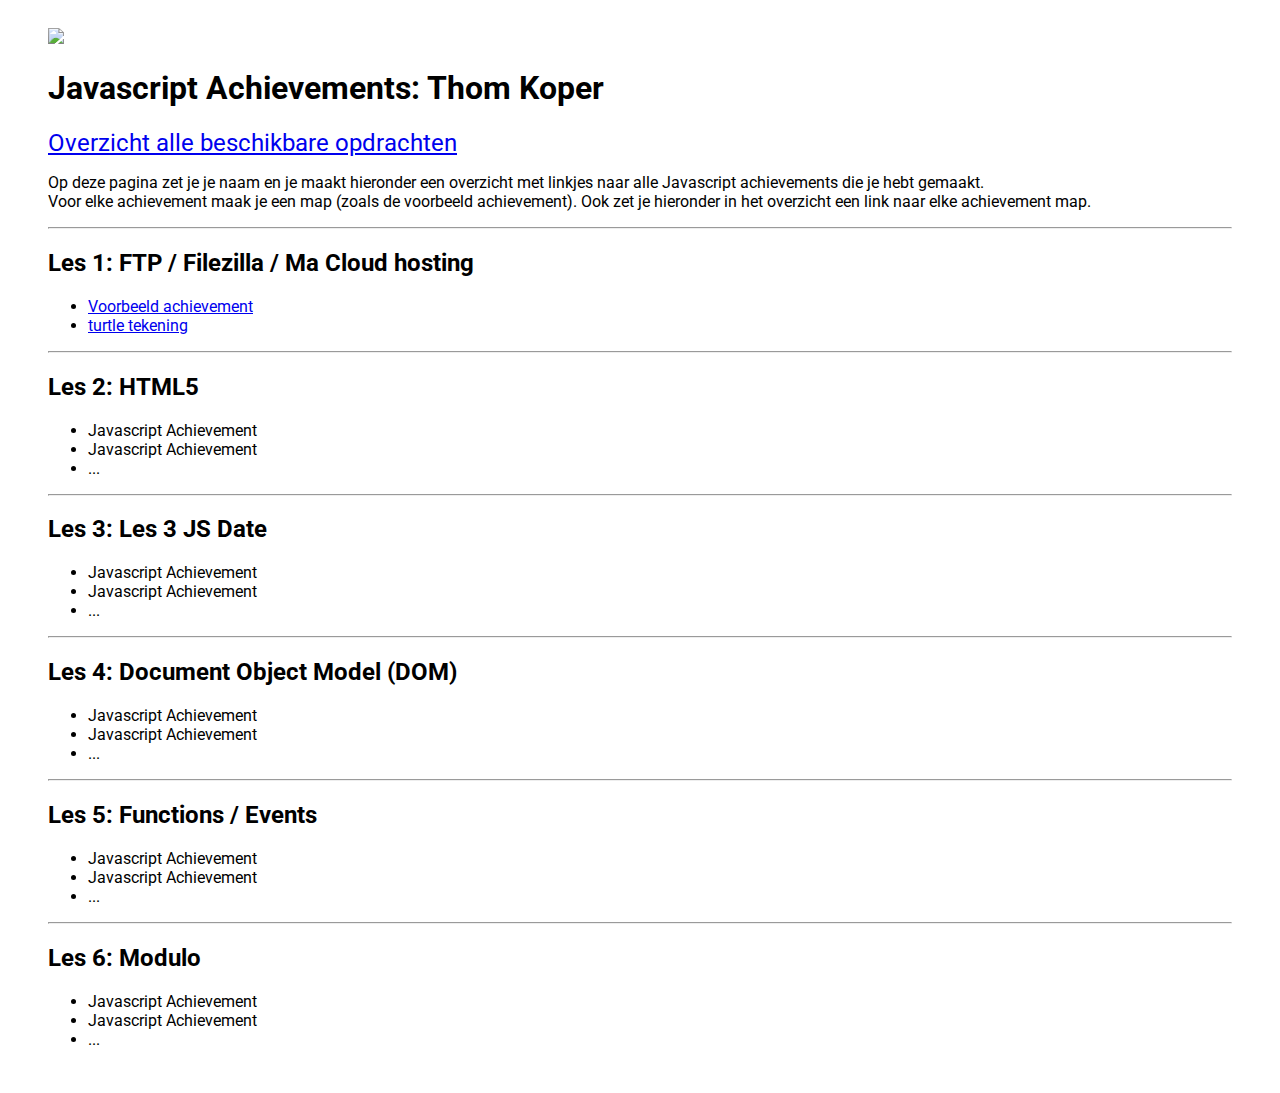
==== index.html @ 1ee33574 "nieuwe opdrachten" ====
<!DOCTYPE html>
<html lang="en">

<head>
    <meta charset="UTF-8">
    <meta name="viewport" content="width=device-width, initial-scale=1.0">
    <title>Javascript Achievements</title>
    <link href="https://fonts.googleapis.com/css2?family=Roboto:wght@300&display=swap" rel="stylesheet">
    <style type="text/css">
        body {
            font-family: "Roboto", sans-serif;
        }

        .container {
            padding: 20px 40px;
        }

        .big-link {
            font-size: 1.5em;
        }
    </style>
</head>

<body>
    <div class="container">
        <img src="js.png" />

        <h1>Javascript Achievements: Thom Koper</h1>

        <a href="https://trello.com/b/xo5TJzFr/javascript-achievements" target="_blank" class="big-link">Overzicht alle beschikbare
            opdrachten</a>

        <p>
            Op deze pagina zet je je naam en je maakt hieronder een overzicht met linkjes naar alle Javascript achievements die je
            hebt gemaakt.<br />
            Voor elke achievement maak je een map (zoals de voorbeeld achievement). Ook zet je hieronder in het overzicht een link naar elke achievement map.
        </p>

        <hr>

        <h2>Les 1: FTP / Filezilla / Ma Cloud hosting</h3>
        <ul>
            <li><a href="voorbeeld-achievement/index.html">Voorbeeld achievement</a></li>
            <li><a href="JS-turtle/Demo.html">turtle tekening</a></li>

        </ul>
        <hr>
        <h2>Les 2: HTML5</h3>
        <ul>
            <li>Javascript Achievement</li>
            <li>Javascript Achievement</li>
            <li>...</li>
        </ul>
        <hr>
        <h2>Les 3: Les 3 JS Date</h3>
        <ul>
            <li>Javascript Achievement</li>
            <li>Javascript Achievement</li>
            <li>...</li>
        </ul>
        <hr>
        <h2>Les 4: Document Object Model (DOM)</h3>
        <ul>
            <li>Javascript Achievement</li>
            <li>Javascript Achievement</li>
            <li>...</li>
        </ul>
        <hr>
        <h2>Les 5: Functions / Events</h3>
        <ul>
            <li>Javascript Achievement</li>
            <li>Javascript Achievement</li>
            <li>...</li>
        </ul>
        <hr>
        <h2>Les 6: Modulo</h3>
        <ul>
            <li>Javascript Achievement</li>
            <li>Javascript Achievement</li>
            <li>...</li>
        </ul>
    </div>
</body>

</html>
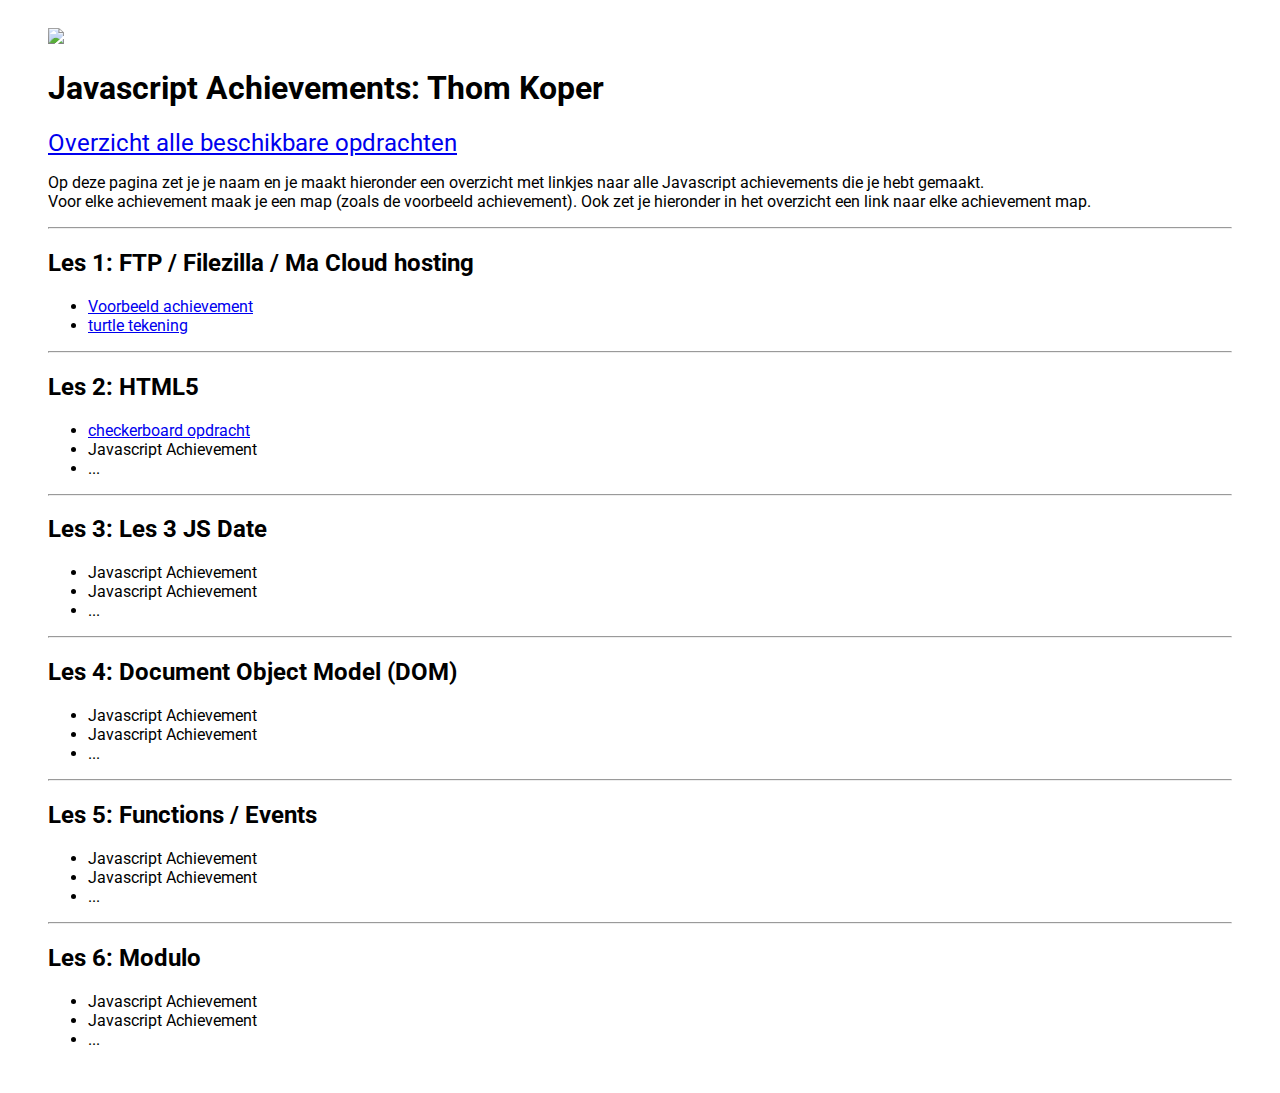
==== commit ac3ba969: "schaakbord achievements" ====
--- a/index.html
+++ b/index.html
@@ -47,7 +47,7 @@
         <hr>
         <h2>Les 2: HTML5</h3>
         <ul>
-            <li>Javascript Achievement</li>
+            <li><a href="checkerboard/index.html">checkerboard opdracht</a></li>
             <li>Javascript Achievement</li>
             <li>...</li>
         </ul>
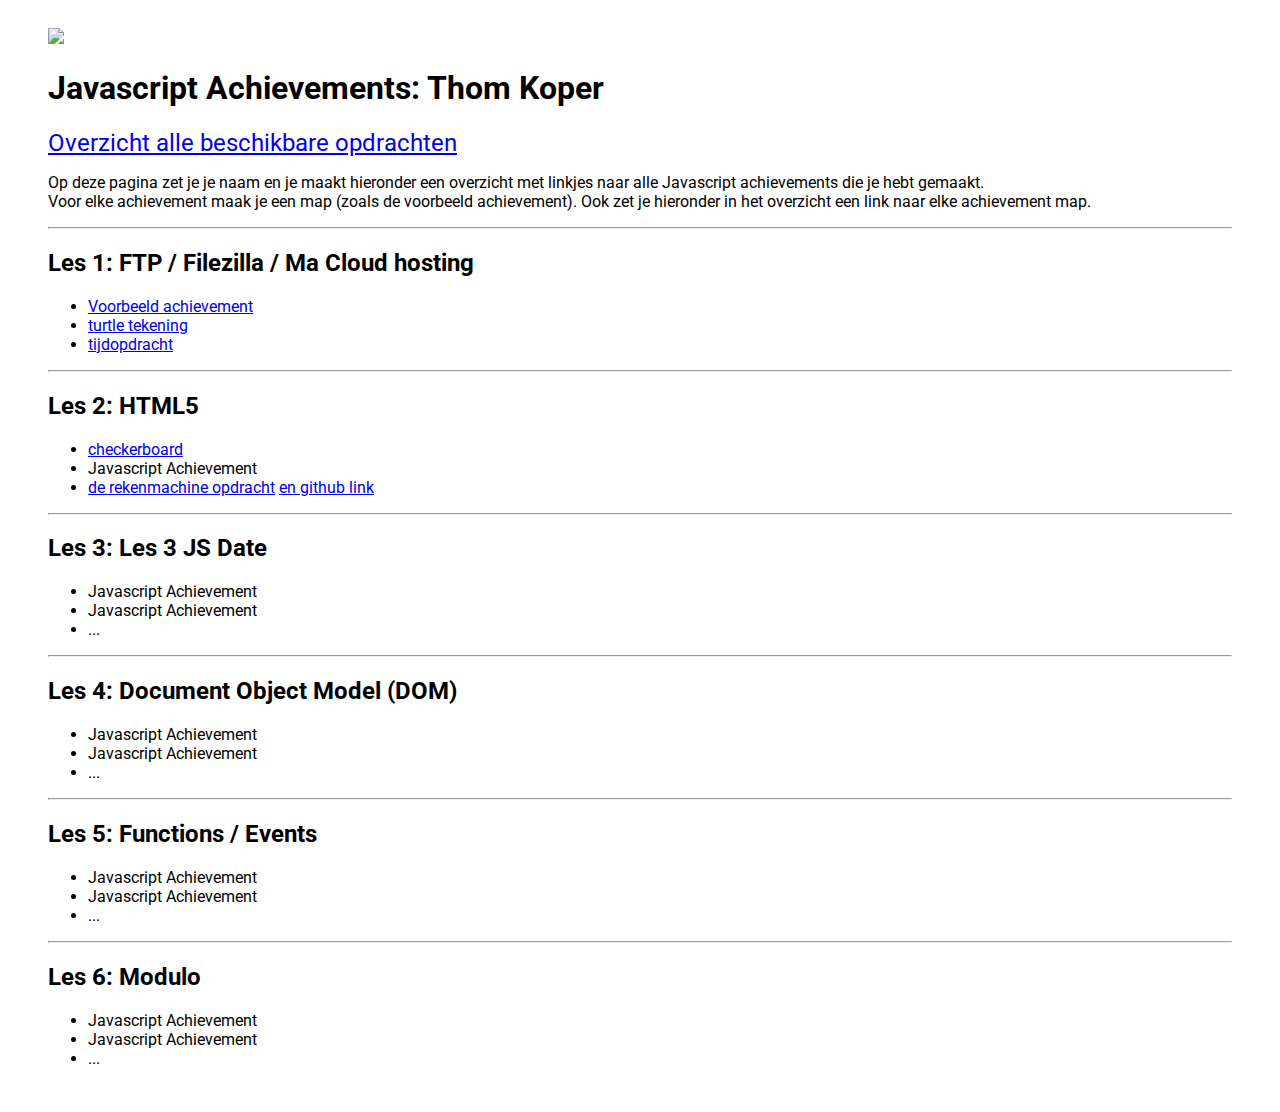
==== commit d6b6f113: "webxr opdracht erbij" ====
--- a/index.html
+++ b/index.html
@@ -42,14 +42,15 @@
         <ul>
             <li><a href="voorbeeld-achievement/index.html">Voorbeeld achievement</a></li>
             <li><a href="JS-turtle/Demo.html">turtle tekening</a></li>
+            <li><a href="http://30997.hosts1.ma-cloud.nl/javascript1/index.html">tijdopdracht</a></li>
 
         </ul>
         <hr>
         <h2>Les 2: HTML5</h3>
         <ul>
-            <li><a href="checkerboard/index.html">checkerboard opdracht</a></li>
+            <li><a href="checkerboard/index.html">checkerboard</a></li>
             <li>Javascript Achievement</li>
-            <li>...</li>
+            <li><a href="http://30997.hosts1.ma-cloud.nl/javascript2/start_1.html">de rekenmachine opdracht</a> <a href="https://github.com/schlorp/F1M2JS">en github link</a></li>
         </ul>
         <hr>
         <h2>Les 3: Les 3 JS Date</h3>
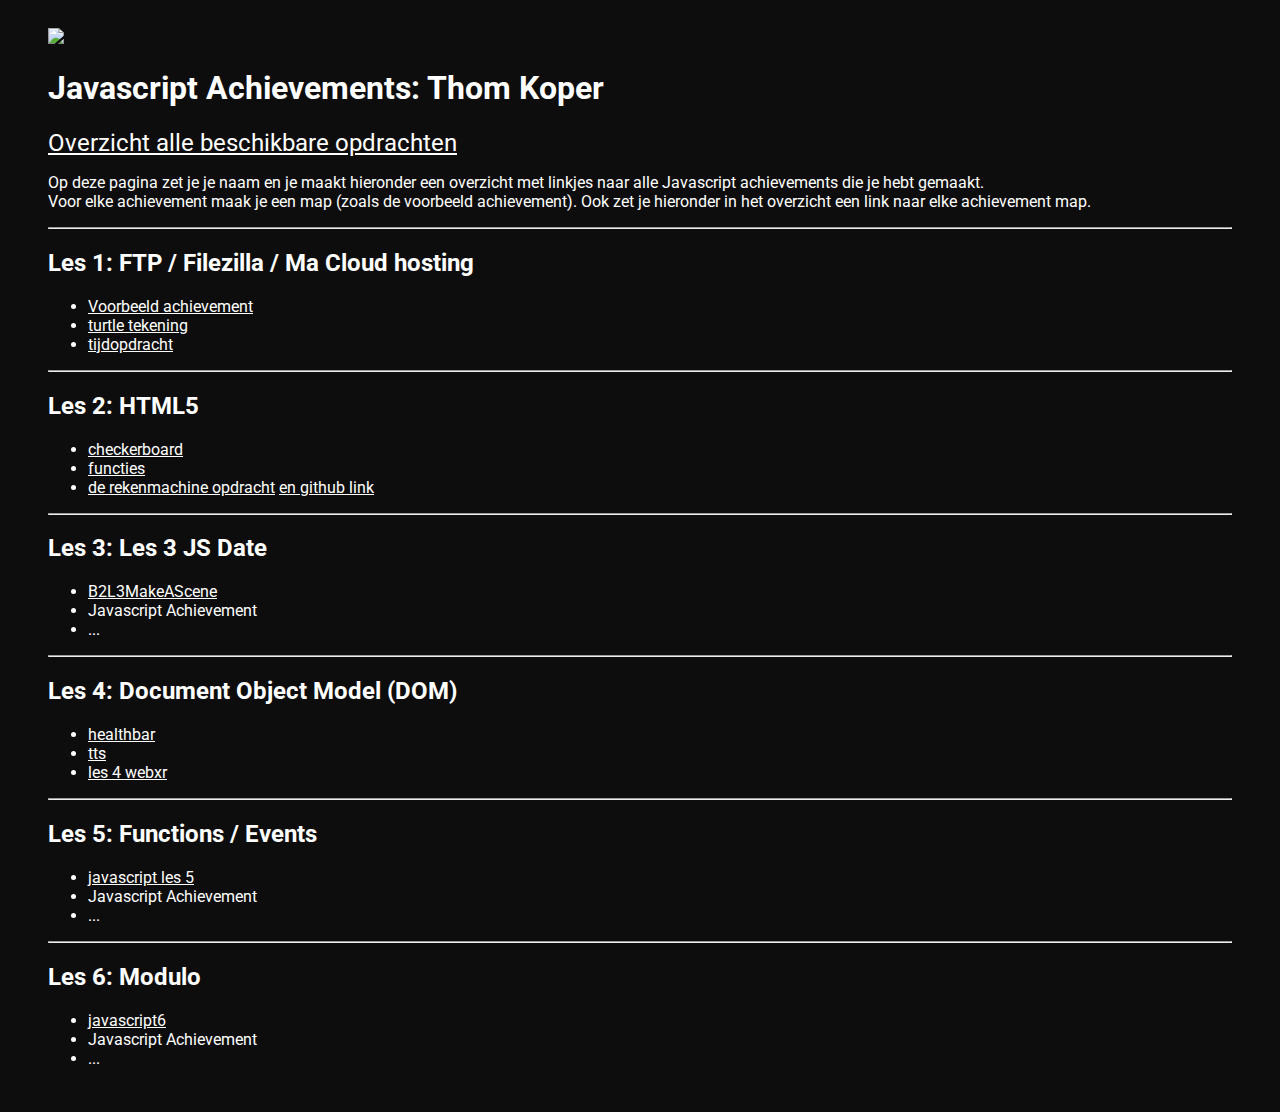
==== commit cbdc4e92: "scrollonme" ====
--- a/index.html
+++ b/index.html
@@ -5,10 +5,13 @@
     <meta charset="UTF-8">
     <meta name="viewport" content="width=device-width, initial-scale=1.0">
     <title>Javascript Achievements</title>
+    <link rel="stylesheet" href="style.css">
     <link href="https://fonts.googleapis.com/css2?family=Roboto:wght@300&display=swap" rel="stylesheet">
     <style type="text/css">
         body {
             font-family: "Roboto", sans-serif;
+            color: white;
+            background-color: rgb(14, 13, 13);
         }
 
         .container {
@@ -17,6 +20,10 @@
 
         .big-link {
             font-size: 1.5em;
+        }
+        a{
+            text-decoration: ;
+            color: white;
         }
     </style>
 </head>
@@ -49,34 +56,34 @@
         <h2>Les 2: HTML5</h3>
         <ul>
             <li><a href="checkerboard/index.html">checkerboard</a></li>
-            <li>Javascript Achievement</li>
+            <li><a href="http://30997.hosts1.ma-cloud.nl/javascript2/start_1.html">functies</a></li>
             <li><a href="http://30997.hosts1.ma-cloud.nl/javascript2/start_1.html">de rekenmachine opdracht</a> <a href="https://github.com/schlorp/F1M2JS">en github link</a></li>
         </ul>
         <hr>
         <h2>Les 3: Les 3 JS Date</h3>
         <ul>
-            <li>Javascript Achievement</li>
+            <li><a href="http://30997.hosts1.ma-cloud.nl/B2L3MakeAScene/index.HTML">B2L3MakeAScene</a></li>
             <li>Javascript Achievement</li>
             <li>...</li>
         </ul>
         <hr>
         <h2>Les 4: Document Object Model (DOM)</h3>
         <ul>
-            <li>Javascript Achievement</li>
-            <li>Javascript Achievement</li>
-            <li>...</li>
+            <li><a href="http://30997.hosts1.ma-cloud.nl/B2L4Healthbar/index.html">healthbar</a></li>
+            <li><a href="http://30997.hosts1.ma-cloud.nl/javascript3/index.html">tts</a></li>
+            <li><a href="http://30997.hosts1.ma-cloud.nl/javascript4/ma-webxr/">les 4 webxr</a></li>
         </ul>
         <hr>
         <h2>Les 5: Functions / Events</h3>
         <ul>
-            <li>Javascript Achievement</li>
+            <li><a href="http://30997.hosts1.ma-cloud.nl/javascript5/index.html">javascript les 5</a></li>
             <li>Javascript Achievement</li>
             <li>...</li>
         </ul>
         <hr>
         <h2>Les 6: Modulo</h3>
         <ul>
-            <li>Javascript Achievement</li>
+            <li><a href="https://30997.hosts1.ma-cloud.nl/javascript6/">javascript6</a></li>
             <li>Javascript Achievement</li>
             <li>...</li>
         </ul>
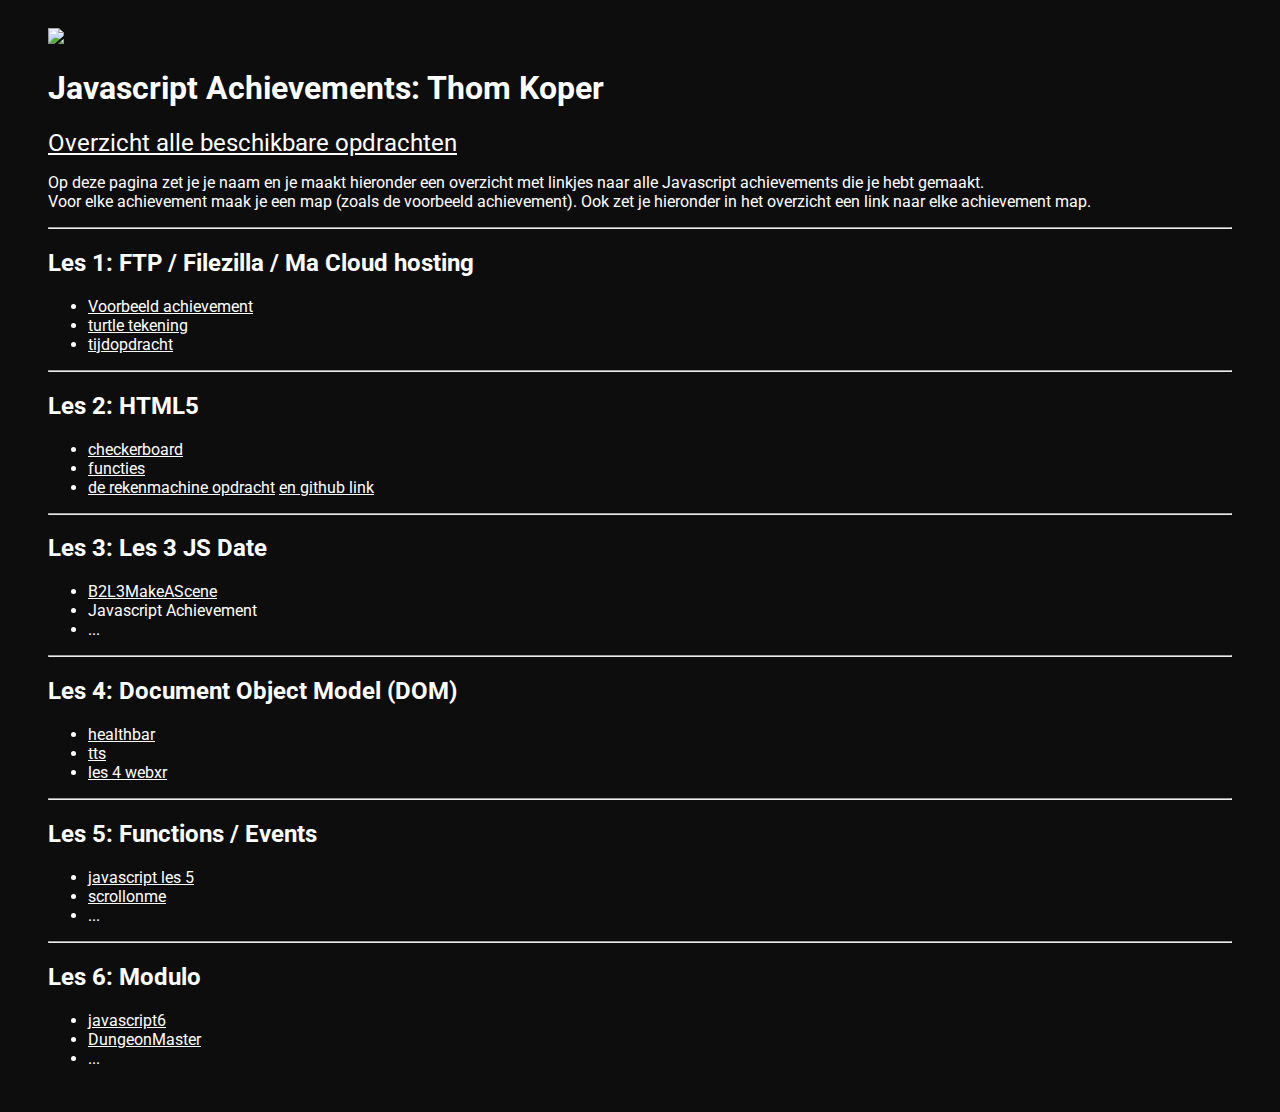
==== commit 319ade18: "de laatste" ====
--- a/index.html
+++ b/index.html
@@ -77,14 +77,14 @@
         <h2>Les 5: Functions / Events</h3>
         <ul>
             <li><a href="http://30997.hosts1.ma-cloud.nl/javascript5/index.html">javascript les 5</a></li>
-            <li>Javascript Achievement</li>
+            <li><a href="http://30997.hosts1.ma-cloud.nl/B2L5Scrollonme/index.html">scrollonme</a></li>
             <li>...</li>
         </ul>
         <hr>
         <h2>Les 6: Modulo</h3>
         <ul>
             <li><a href="https://30997.hosts1.ma-cloud.nl/javascript6/">javascript6</a></li>
-            <li>Javascript Achievement</li>
+            <li><a href="http://30997.hosts1.ma-cloud.nl/B2l6DungeonMaster/index.html">DungeonMaster</a></li>
             <li>...</li>
         </ul>
     </div>
